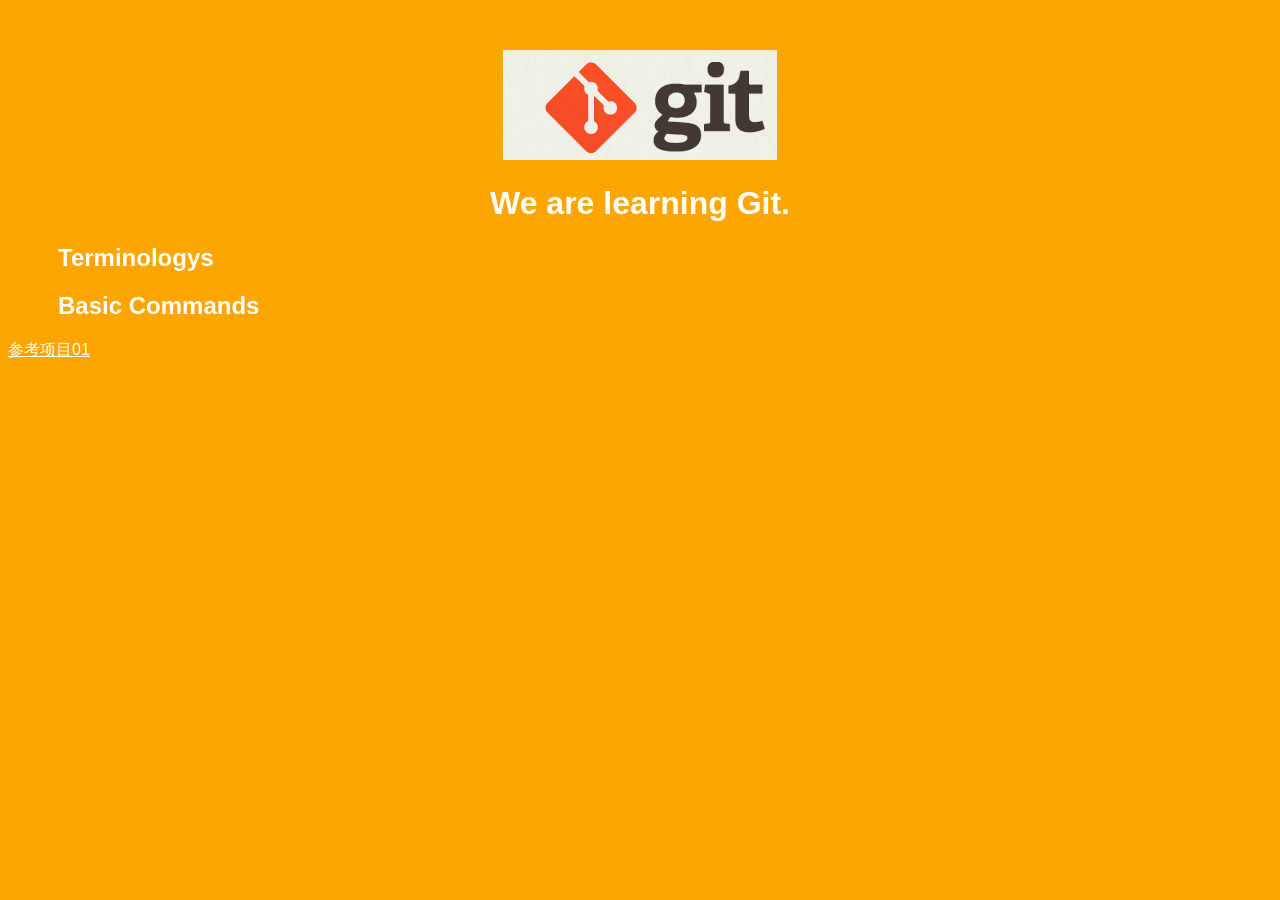
==== index.html @ 3974f4d3 "Add git add command in index" ====
<!DOCTYPE html>
<html>
<head>
    <title>Git Demo</title>
    <link rel="stylesheet" type="text/css" href="styles/style.css">
</head>
<body>
    <header>
        <img id="header-img" src="images/git-logo.png">
        <h1 id='header-words'>We are learning Git.</h1> 
    </header>

    <section>
        <div class="accordion"><h1>Terminologys</h1></div>
            <div class="panel">
                <ol>
                    <li></li>
                    <li></li>
                    <li></li>
                    <li></li>
                    <li></li>
                    <li></li>
                    <li></li>
                    <li></li>
                    <li></li>
                    <li></li>
                </ol>     
            </div>
        <div class="accordion"><h1>Basic Commands</h1></div>
            <div class="panel">
                <ol>
                    <li>config</li>
                    <li>add</li>
                    <li></li>
                    <li></li>
                    <li></li>
                    <li></li>
                    <li></li>
                    <li></li>
                    <li></li>
                    <li></li>
                </ol>
            </div>
        </div>
    </section>
	
	<footer>
		<p>
			<a href="https://github.com/TTN-js/unforGITtable">参考项目01</a>
		</p>
	</footer>
     
    <script src="js/script.js"></script> 
</body>
</html>
---- styles/style.css ----
body{
  background-color: orange;
  font-family: 'Monaco', sans-serif;
  color: white;
}

body a{
  color: white;
}

header{
  text-align: center;
  margin-top: 50px;
}

h3{
  color: red;
}

header-img{
  width: 400px;
}

header-words{
  line-height: 10px;
  font-size: 50px;
  font-family: 'Monaco', sans-serif;
  margin-bottom: 75px;
}

section{
  padding: 0 50px 0px 50px;
  text-align: left;
}

div.accordion {
  cursor: pointer;
  border: none;
  outline: none;
}

div.accordion.active, div.accordion:hover {
  background-color: white;
  color: #1D2031;
}

div.panel {
  padding: 0 18px 0 0;
  display: none;
}
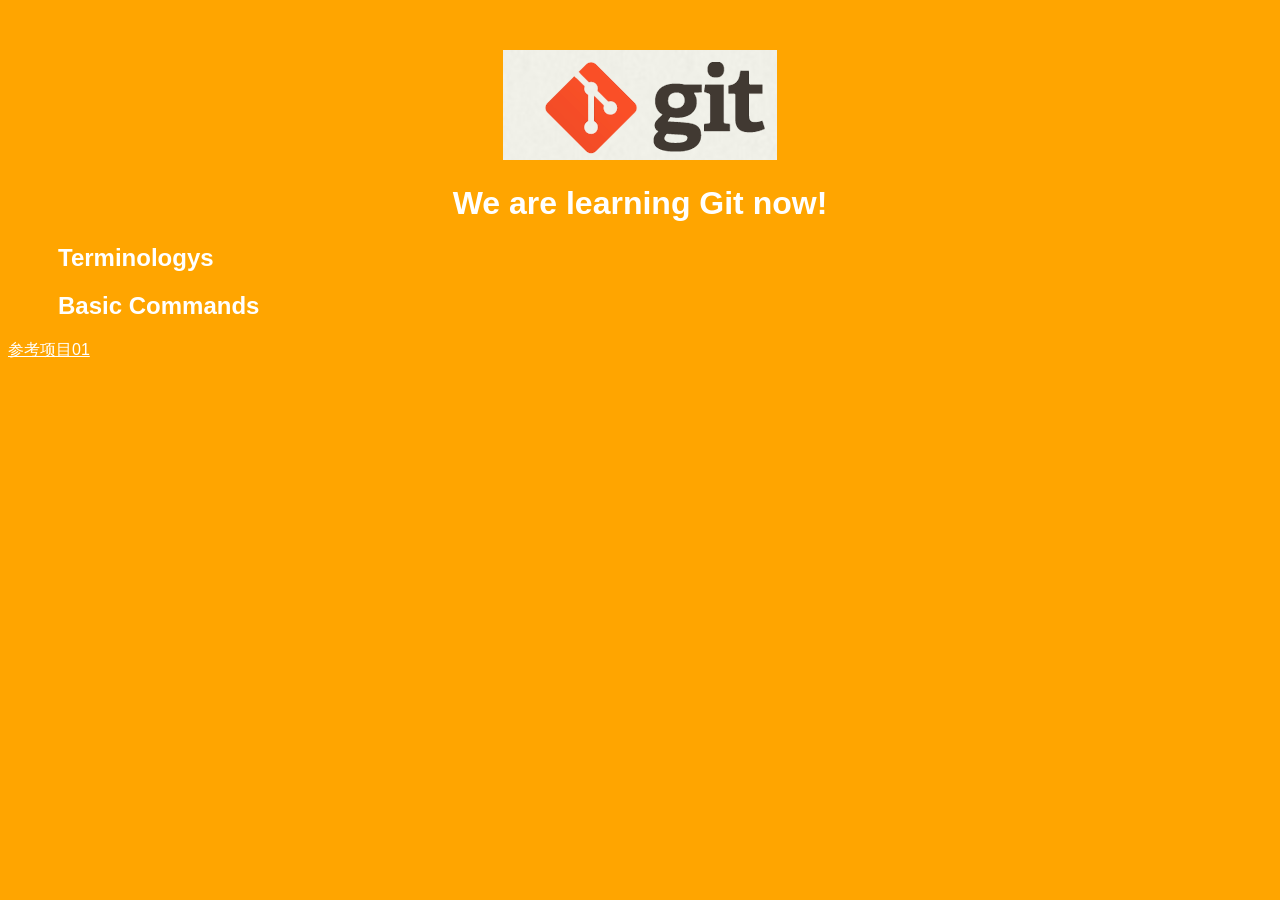
==== commit 9a8332d2: "Improve index header" ====
--- a/index.html
+++ b/index.html
@@ -7,14 +7,14 @@
 <body>
     <header>
         <img id="header-img" src="images/git-logo.png">
-        <h1 id='header-words'>We are learning Git.</h1> 
+        <h1 id='header-words'>We are learning Git now!</h1> 
     </header>
 
     <section>
         <div class="accordion"><h1>Terminologys</h1></div>
             <div class="panel">
                 <ol>
-                    <li></li>
+                    <li>non fast-forward</li>
                     <li></li>
                     <li></li>
                     <li></li>
@@ -31,9 +31,11 @@
                 <ol>
                     <li>config</li>
                     <li>add</li>
-                    <li></li>
-                    <li></li>
-                    <li></li>
+                    <li>commit</li>
+                    <li>mv</li>
+                    <li>rm</li>
+                    <li>stash</li>
+                    <li>log</li>
                     <li></li>
                     <li></li>
                     <li></li>
